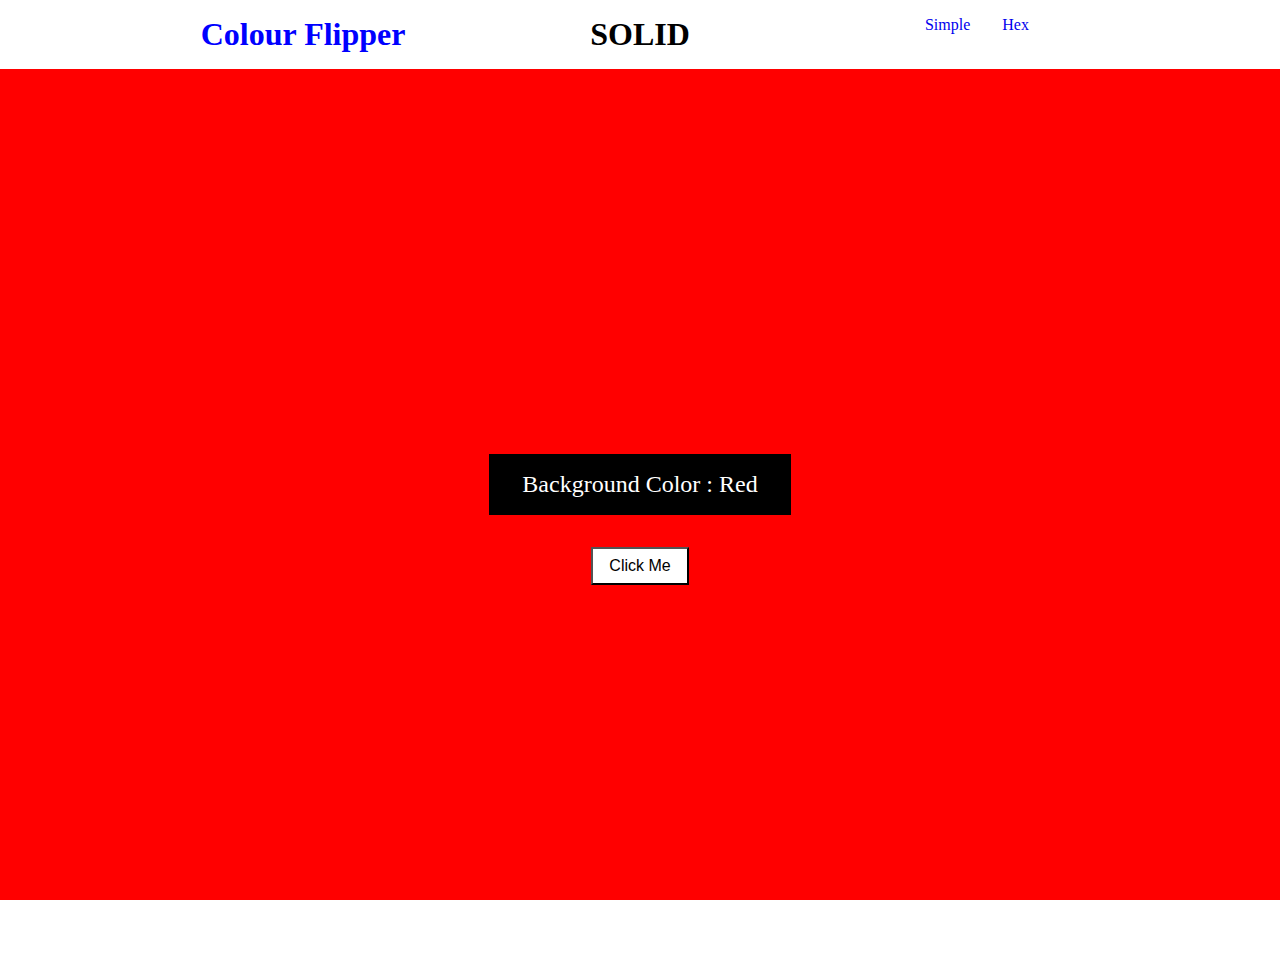
==== index.html @ 2e2fc086 "Initial commit" ====
<!DOCTYPE html>
<html lang="en">
<head>
    <meta charset="UTF-8">
    <meta name="viewport" content="width=device-width, initial-scale=1.0">
    <title>Colour flipper</title>
    <link rel="stylesheet" href="./style.css">
</head>
<body>
    <section id="container" class="red">
        <header id="header">
            <h1 id="heading">Colour Flipper</h1>
            <h1>SOLID</h1>
            <section id="color-system">
                <a href="./index.html" id="solid">Simple</a>
                <a href="./hex.html" id="hexa" >Hex</a>
            </section>
        </header>
        <main id="main">
            
            <p>Background Color : <span id="info-solid">Red</span></p>
            <button id="btn-solid">Click Me</button>
        </main>
    </section>
    <script src="./index.js"></script>
</body>
</html>
---- style.css ----
* {
    padding: 0;
    margin: 0;
}

#container {
    width: 100vw;
    height: 100vh;
}

#header {
    display: flex;
    justify-content: space-around;
    padding: 1rem;
    background-color: white;
}

#heading {
    color: blue;
    width: 50%;
    text-align: center;
}

#color-system {
    width: 50%;
    display: flex;
    justify-content: center;
}

#solid, #hexa {
    margin: 0 1rem;
    text-decoration: none;
}

#main {
    width: 100%;
    height: 100%;
    display: flex;
    flex-direction: column;
    justify-content: center;
    align-items: center;
    flex-wrap: wrap;
    align-content: center;
}

#main h1, #main p, #main button {
    margin: 1rem 0;
}

#main p {
    background-color: black;
    color: white;
    padding: 1rem 2rem ;
    border: solid black 0.1rem ;
    font-size: 1.5rem;
}

#btn-solid, #btn-hexa {
    background-color: white;
    padding: 0.5rem 1rem;
    font-size: 1rem;
}

.red {
    background-color: red;
}

.blue {
    background-color: blue;
}

.green {
    background-color: green;
}
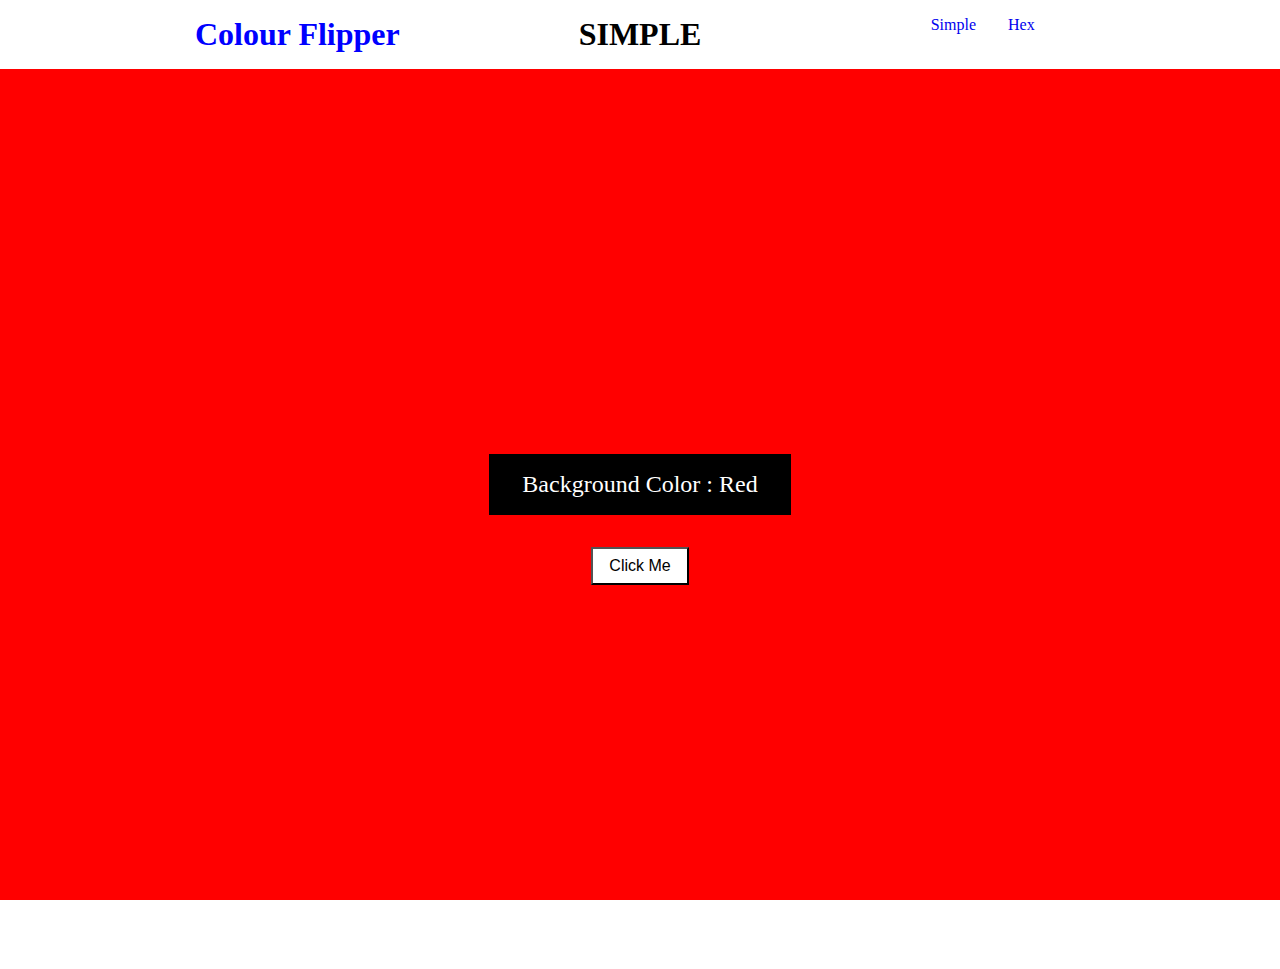
==== commit 8b049b4e: "updated index file" ====
--- a/index.html
+++ b/index.html
@@ -10,7 +10,7 @@
     <section id="container" class="red">
         <header id="header">
             <h1 id="heading">Colour Flipper</h1>
-            <h1>SOLID</h1>
+            <h1>SIMPLE</h1>
             <section id="color-system">
                 <a href="./index.html" id="solid">Simple</a>
                 <a href="./hex.html" id="hexa" >Hex</a>
